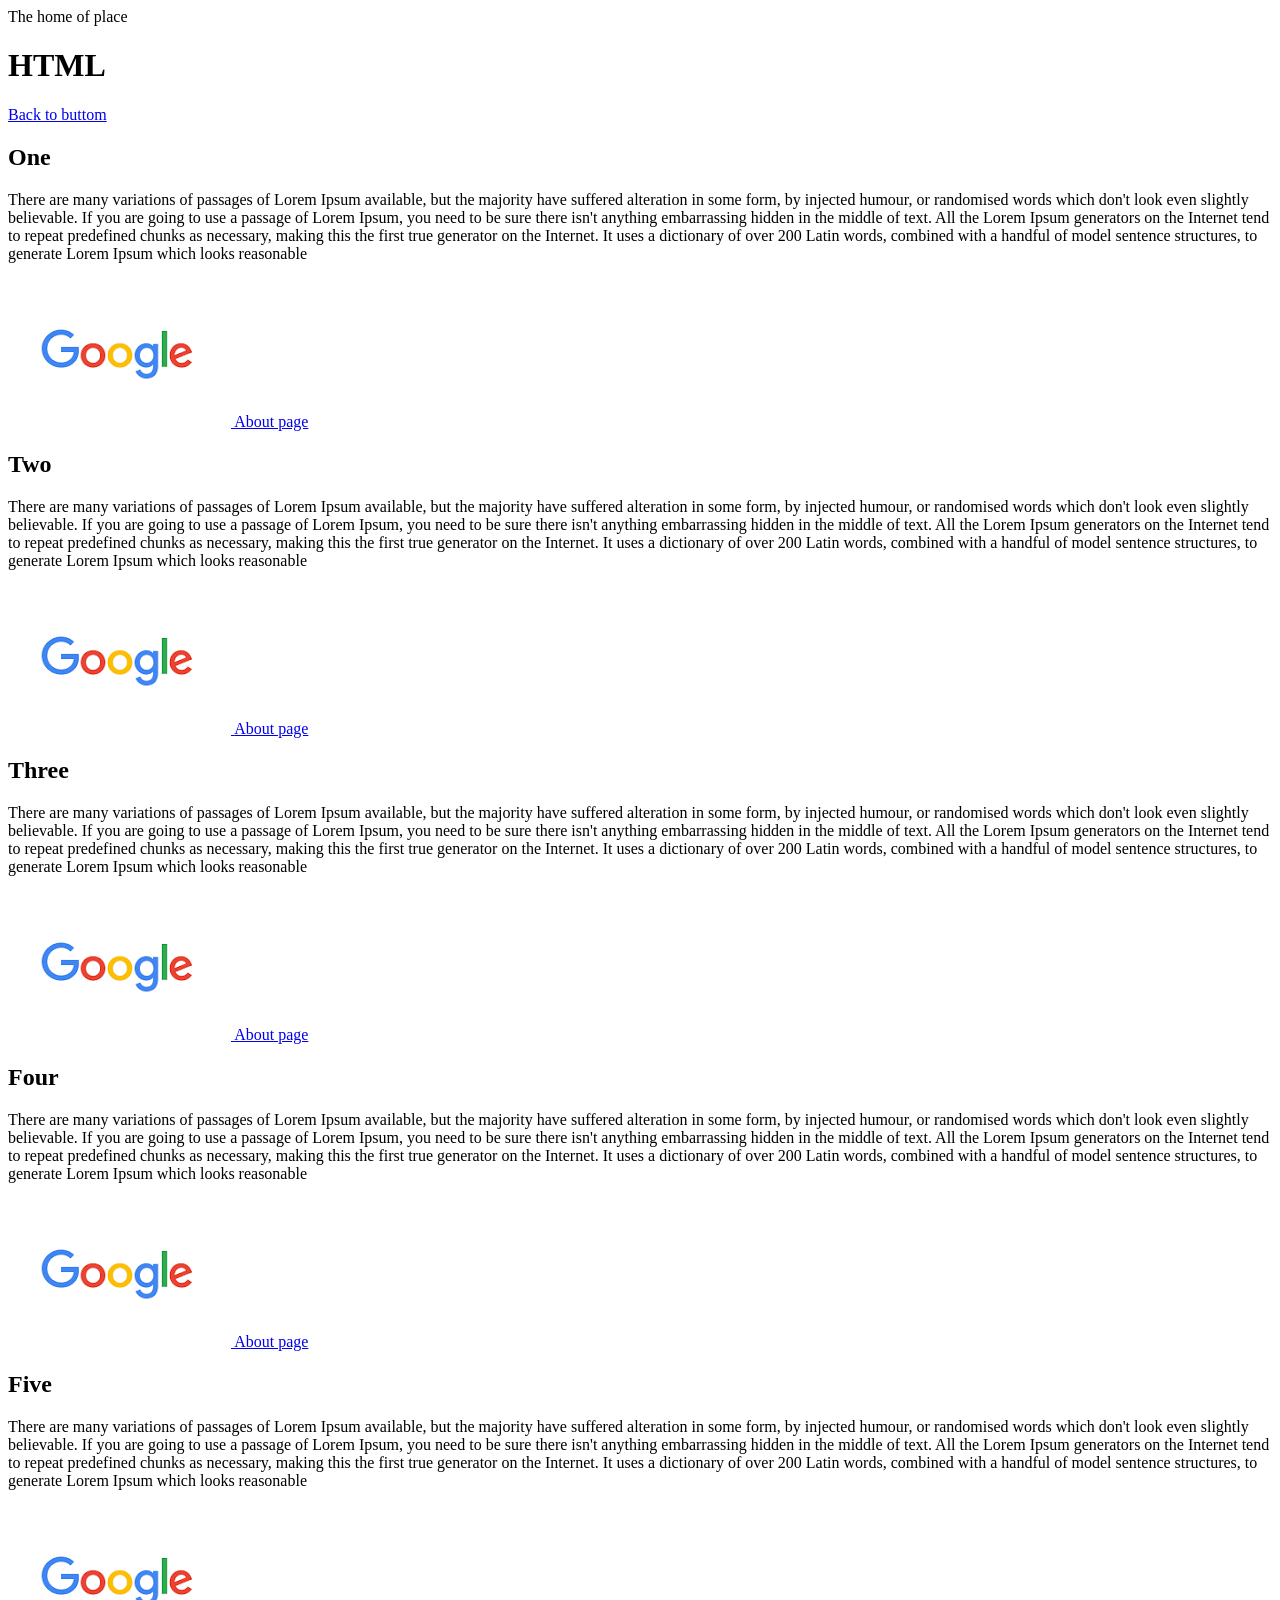
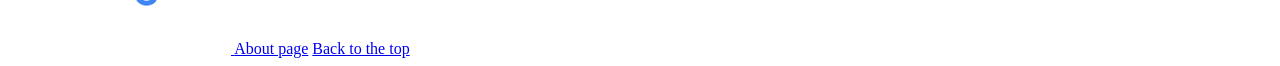
==== index.html @ 5ec460b9 "I made changes in the find me button and i made correction on form template" ====
<!DOCTYPE html>
<html lang="en">
<head>
    <meta charset="UTF-8">
    <meta name="viewport" content="width=device-width, initial-scale=1.0">
    <meta name="description" content="This is a sap webiste"
    <title>The home of place</title>
</head>
<body>
    <h1>HTML</h1>
    <a href="#buttom">Back to buttom</a>
    <h2 id="top">One</h2>
    <p>There are many variations of passages of Lorem Ipsum available, but the majority have suffered alteration in some form, by injected humour, or randomised words which don't look even slightly believable. If you are going to use a passage of Lorem Ipsum, you need to be sure there isn't anything embarrassing hidden in the middle of text. All the Lorem Ipsum generators on the Internet tend to repeat predefined chunks as necessary, making this the first true generator on the Internet. It uses a dictionary of over 200 Latin words, combined with a handful of model sentence structures, to generate Lorem Ipsum which looks reasonable</p>
        <a href="http://wwwgoogle.com">
            <img src="Images/google-logo.png" alt="Google logo">
        </a>
        <a href="about.html">About page</a>
    <h2>Two</h2>
    <p>There are many variations of passages of Lorem Ipsum available, but the majority have suffered alteration in some form, by injected humour, or randomised words which don't look even slightly believable. If you are going to use a passage of Lorem Ipsum, you need to be sure there isn't anything embarrassing hidden in the middle of text. All the Lorem Ipsum generators on the Internet tend to repeat predefined chunks as necessary, making this the first true generator on the Internet. It uses a dictionary of over 200 Latin words, combined with a handful of model sentence structures, to generate Lorem Ipsum which looks reasonable</p>
        <a href="http://wwwgoogle.com">
            <img src="Images/google-logo.png" alt="Google logo">
        </a>
        <a href="about.html">About page</a>
    <h2>Three</h2>
    <p>There are many variations of passages of Lorem Ipsum available, but the majority have suffered alteration in some form, by injected humour, or randomised words which don't look even slightly believable. If you are going to use a passage of Lorem Ipsum, you need to be sure there isn't anything embarrassing hidden in the middle of text. All the Lorem Ipsum generators on the Internet tend to repeat predefined chunks as necessary, making this the first true generator on the Internet. It uses a dictionary of over 200 Latin words, combined with a handful of model sentence structures, to generate Lorem Ipsum which looks reasonable</p>
        <a href="http://wwwgoogle.com">
            <img src="Images/google-logo.png" alt="Google logo">
        </a>
        <a href="about.html">About page</a>
    <h2>Four</h2>
    <p>There are many variations of passages of Lorem Ipsum available, but the majority have suffered alteration in some form, by injected humour, or randomised words which don't look even slightly believable. If you are going to use a passage of Lorem Ipsum, you need to be sure there isn't anything embarrassing hidden in the middle of text. All the Lorem Ipsum generators on the Internet tend to repeat predefined chunks as necessary, making this the first true generator on the Internet. It uses a dictionary of over 200 Latin words, combined with a handful of model sentence structures, to generate Lorem Ipsum which looks reasonable</p>
        <a href="http://wwwgoogle.com">
            <img src="Images/google-logo.png" alt="Google logo">
        </a>
        <a href="about.html">About page</a>
    <h2>Five</h2>
    <p>There are many variations of passages of Lorem Ipsum available, but the majority have suffered alteration in some form, by injected humour, or randomised words which don't look even slightly believable. If you are going to use a passage of Lorem Ipsum, you need to be sure there isn't anything embarrassing hidden in the middle of text. All the Lorem Ipsum generators on the Internet tend to repeat predefined chunks as necessary, making this the first true generator on the Internet. It uses a dictionary of over 200 Latin words, combined with a handful of model sentence structures, to generate Lorem Ipsum which looks reasonable</p>
        <a href="http://wwwgoogle.com">
            <img id="buttom" src="Images/google-logo.png" alt="Google logo">
        </a>
        <a href="about.html">About page</a>
        <a href="#top">Back to the top</a>
</body>
</html>
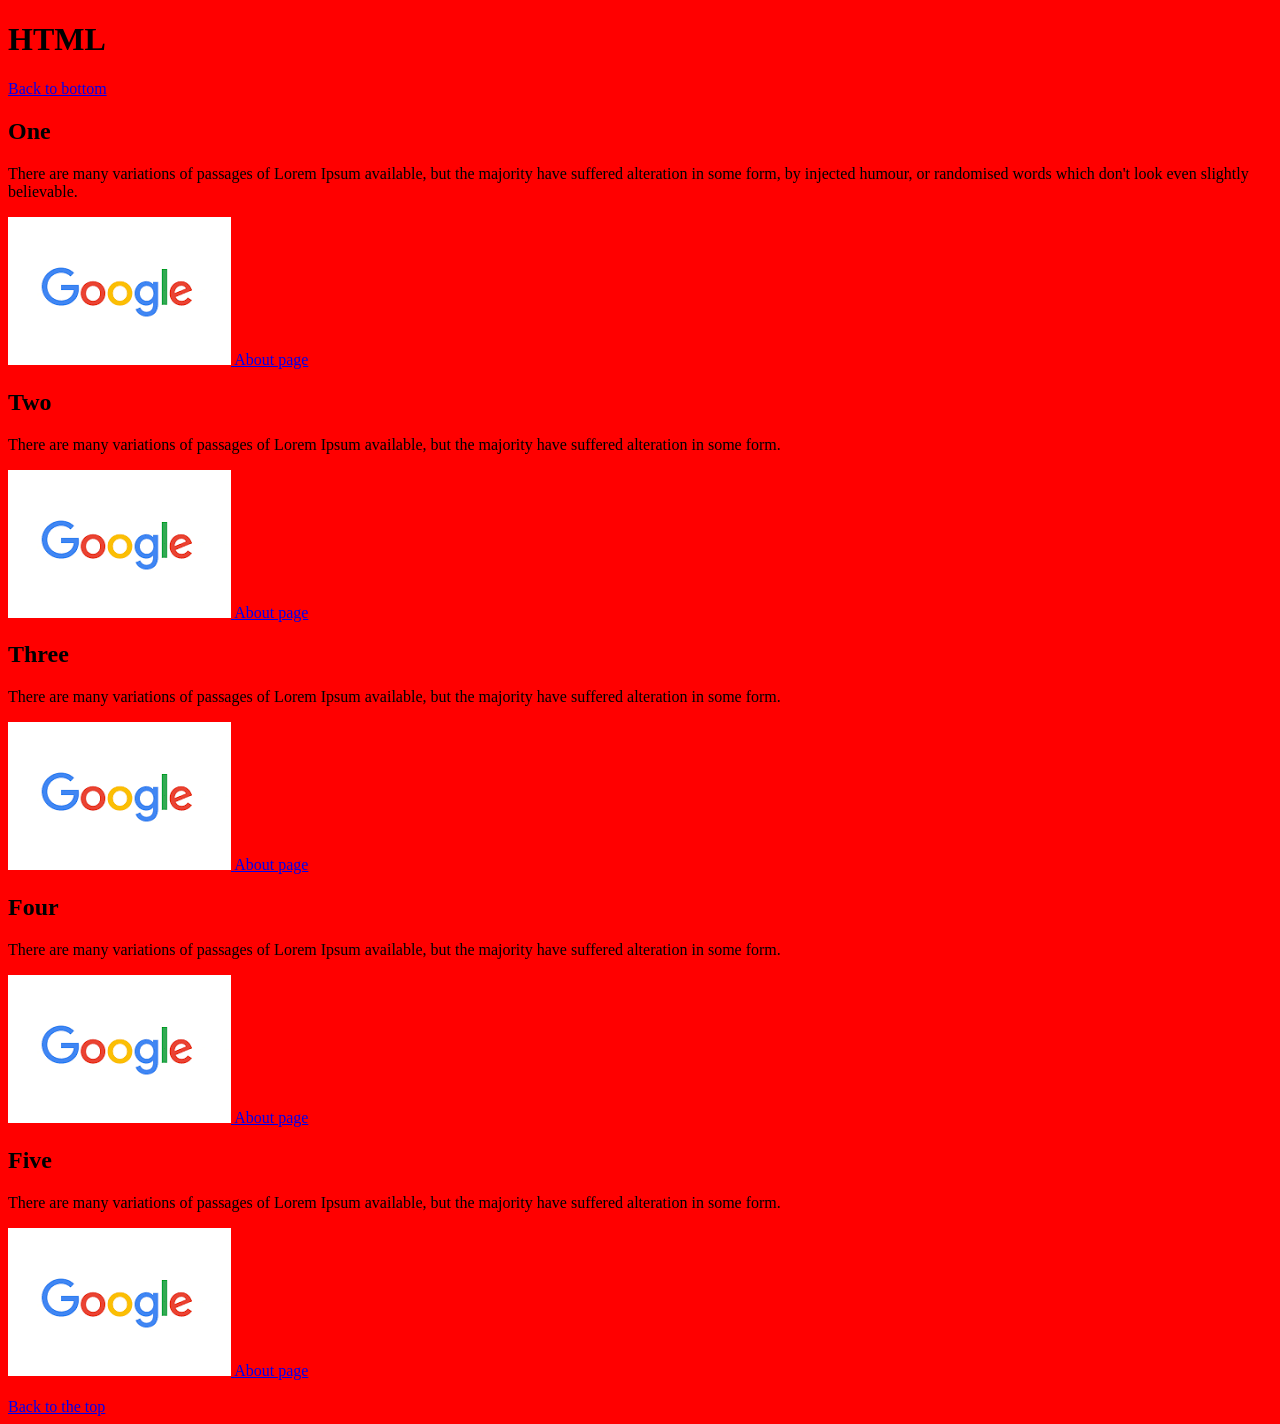
==== commit 2afdf4fd: "Update index.html" ====
--- a/index.html
+++ b/index.html
@@ -3,42 +3,90 @@
 <head>
     <meta charset="UTF-8">
     <meta name="viewport" content="width=device-width, initial-scale=1.0">
-    <meta name="description" content="This is a sap webiste"
+    <meta name="description" content="This is a sap website">
     <title>The home of place</title>
+
+    <style>
+        body {
+            background-color: red;
+        }
+    </style>
 </head>
+
 <body>
     <h1>HTML</h1>
-    <a href="#buttom">Back to buttom</a>
+
+    <a href="#bottom">Back to bottom</a>
+
     <h2 id="top">One</h2>
-    <p>There are many variations of passages of Lorem Ipsum available, but the majority have suffered alteration in some form, by injected humour, or randomised words which don't look even slightly believable. If you are going to use a passage of Lorem Ipsum, you need to be sure there isn't anything embarrassing hidden in the middle of text. All the Lorem Ipsum generators on the Internet tend to repeat predefined chunks as necessary, making this the first true generator on the Internet. It uses a dictionary of over 200 Latin words, combined with a handful of model sentence structures, to generate Lorem Ipsum which looks reasonable</p>
-        <a href="http://wwwgoogle.com">
-            <img src="Images/google-logo.png" alt="Google logo">
-        </a>
-        <a href="about.html">About page</a>
+
+    <p>
+        There are many variations of passages of Lorem Ipsum available, but the majority
+        have suffered alteration in some form, by injected humour, or randomised words
+        which don't look even slightly believable.
+    </p>
+
+    <a href="https://www.google.com">
+        <img src="Images/google-logo.png" alt="Google logo">
+    </a>
+
+    <a href="about.html">About page</a>
+
     <h2>Two</h2>
-    <p>There are many variations of passages of Lorem Ipsum available, but the majority have suffered alteration in some form, by injected humour, or randomised words which don't look even slightly believable. If you are going to use a passage of Lorem Ipsum, you need to be sure there isn't anything embarrassing hidden in the middle of text. All the Lorem Ipsum generators on the Internet tend to repeat predefined chunks as necessary, making this the first true generator on the Internet. It uses a dictionary of over 200 Latin words, combined with a handful of model sentence structures, to generate Lorem Ipsum which looks reasonable</p>
-        <a href="http://wwwgoogle.com">
-            <img src="Images/google-logo.png" alt="Google logo">
-        </a>
-        <a href="about.html">About page</a>
+
+    <p>
+        There are many variations of passages of Lorem Ipsum available, but the majority
+        have suffered alteration in some form.
+    </p>
+
+    <a href="https://www.google.com">
+        <img src="Images/google-logo.png" alt="Google logo">
+    </a>
+
+    <a href="about.html">About page</a>
+
     <h2>Three</h2>
-    <p>There are many variations of passages of Lorem Ipsum available, but the majority have suffered alteration in some form, by injected humour, or randomised words which don't look even slightly believable. If you are going to use a passage of Lorem Ipsum, you need to be sure there isn't anything embarrassing hidden in the middle of text. All the Lorem Ipsum generators on the Internet tend to repeat predefined chunks as necessary, making this the first true generator on the Internet. It uses a dictionary of over 200 Latin words, combined with a handful of model sentence structures, to generate Lorem Ipsum which looks reasonable</p>
-        <a href="http://wwwgoogle.com">
-            <img src="Images/google-logo.png" alt="Google logo">
-        </a>
-        <a href="about.html">About page</a>
+
+    <p>
+        There are many variations of passages of Lorem Ipsum available, but the majority
+        have suffered alteration in some form.
+    </p>
+
+    <a href="https://www.google.com">
+        <img src="Images/google-logo.png" alt="Google logo">
+    </a>
+
+    <a href="about.html">About page</a>
+
     <h2>Four</h2>
-    <p>There are many variations of passages of Lorem Ipsum available, but the majority have suffered alteration in some form, by injected humour, or randomised words which don't look even slightly believable. If you are going to use a passage of Lorem Ipsum, you need to be sure there isn't anything embarrassing hidden in the middle of text. All the Lorem Ipsum generators on the Internet tend to repeat predefined chunks as necessary, making this the first true generator on the Internet. It uses a dictionary of over 200 Latin words, combined with a handful of model sentence structures, to generate Lorem Ipsum which looks reasonable</p>
-        <a href="http://wwwgoogle.com">
-            <img src="Images/google-logo.png" alt="Google logo">
-        </a>
-        <a href="about.html">About page</a>
+
+    <p>
+        There are many variations of passages of Lorem Ipsum available, but the majority
+        have suffered alteration in some form.
+    </p>
+
+    <a href="https://www.google.com">
+        <img src="Images/google-logo.png" alt="Google logo">
+    </a>
+
+    <a href="about.html">About page</a>
+
     <h2>Five</h2>
-    <p>There are many variations of passages of Lorem Ipsum available, but the majority have suffered alteration in some form, by injected humour, or randomised words which don't look even slightly believable. If you are going to use a passage of Lorem Ipsum, you need to be sure there isn't anything embarrassing hidden in the middle of text. All the Lorem Ipsum generators on the Internet tend to repeat predefined chunks as necessary, making this the first true generator on the Internet. It uses a dictionary of over 200 Latin words, combined with a handful of model sentence structures, to generate Lorem Ipsum which looks reasonable</p>
-        <a href="http://wwwgoogle.com">
-            <img id="buttom" src="Images/google-logo.png" alt="Google logo">
-        </a>
-        <a href="about.html">About page</a>
-        <a href="#top">Back to the top</a>
+
+    <p>
+        There are many variations of passages of Lorem Ipsum available, but the majority
+        have suffered alteration in some form.
+    </p>
+
+    <a href="https://www.google.com">
+        <img id="bottom" src="Images/google-logo.png" alt="Google logo">
+    </a>
+
+    <a href="about.html">About page</a>
+
+    <br><br>
+
+    <a href="#top">Back to the top</a>
+
 </body>
-</html>+</html>
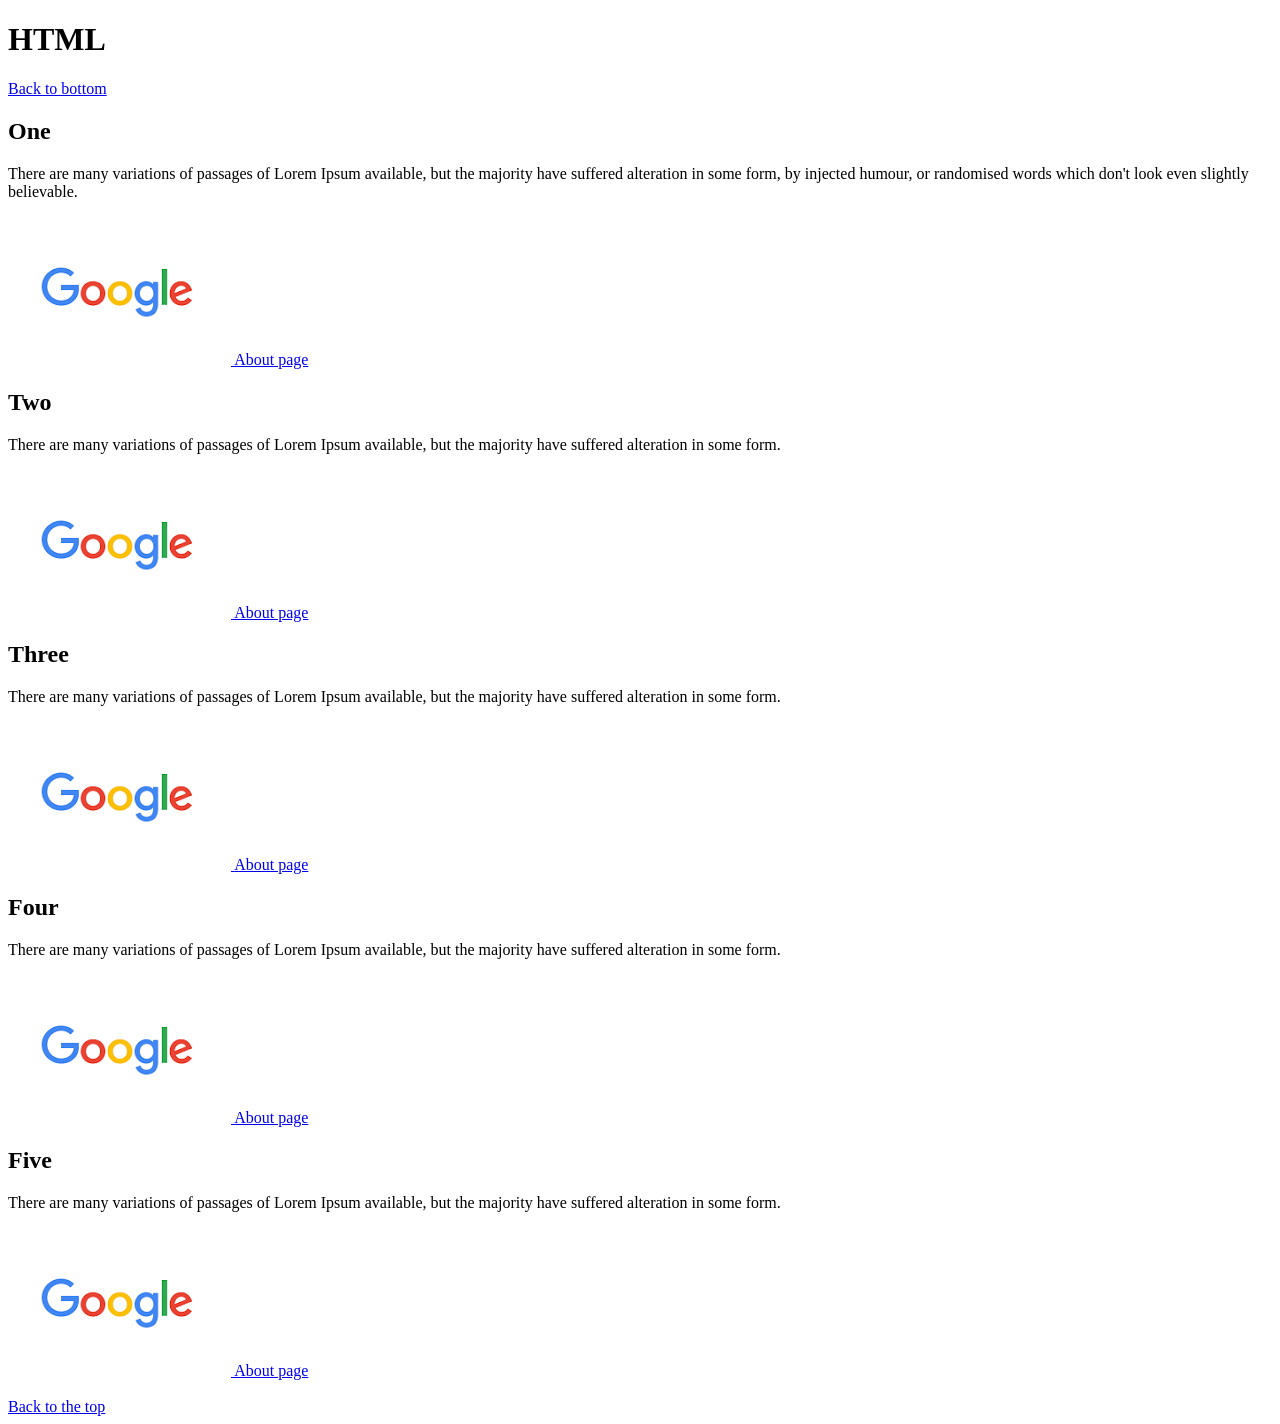
==== commit 1428164b: "Update index.html I have remove the red background." ====
--- a/index.html
+++ b/index.html
@@ -5,12 +5,6 @@
     <meta name="viewport" content="width=device-width, initial-scale=1.0">
     <meta name="description" content="This is a sap website">
     <title>The home of place</title>
-
-    <style>
-        body {
-            background-color: red;
-        }
-    </style>
 </head>
 
 <body>
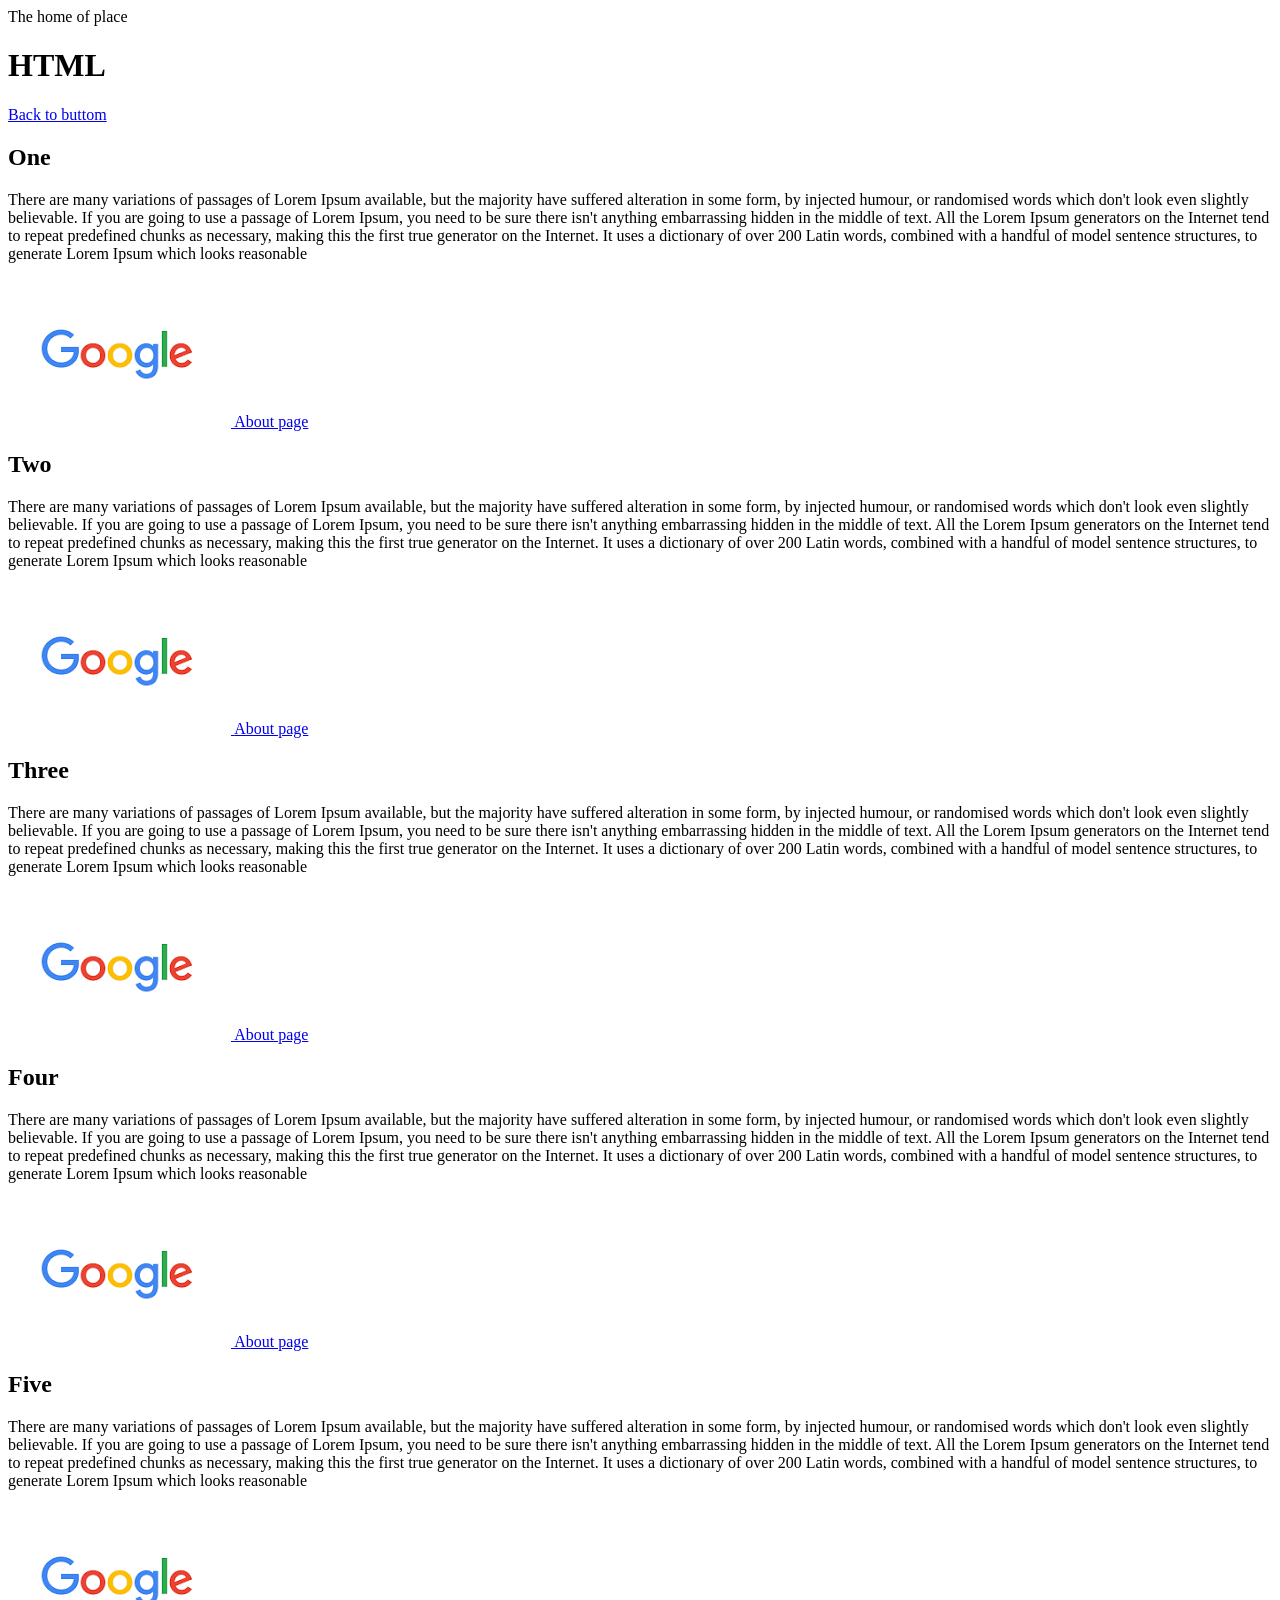
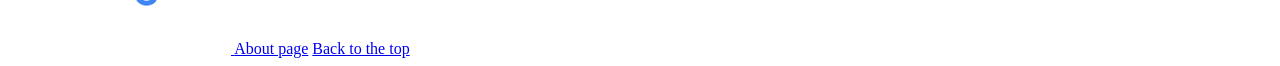
==== commit 576ef9b9: "Update index.html Revert to normal" ====
--- a/index.html
+++ b/index.html
@@ -3,84 +3,42 @@
 <head>
     <meta charset="UTF-8">
     <meta name="viewport" content="width=device-width, initial-scale=1.0">
-    <meta name="description" content="This is a sap website">
+    <meta name="description" content="This is a sap webiste"
     <title>The home of place</title>
 </head>
-
 <body>
     <h1>HTML</h1>
-
-    <a href="#bottom">Back to bottom</a>
-
+    <a href="#buttom">Back to buttom</a>
     <h2 id="top">One</h2>
-
-    <p>
-        There are many variations of passages of Lorem Ipsum available, but the majority
-        have suffered alteration in some form, by injected humour, or randomised words
-        which don't look even slightly believable.
-    </p>
-
-    <a href="https://www.google.com">
-        <img src="Images/google-logo.png" alt="Google logo">
-    </a>
-
-    <a href="about.html">About page</a>
-
+    <p>There are many variations of passages of Lorem Ipsum available, but the majority have suffered alteration in some form, by injected humour, or randomised words which don't look even slightly believable. If you are going to use a passage of Lorem Ipsum, you need to be sure there isn't anything embarrassing hidden in the middle of text. All the Lorem Ipsum generators on the Internet tend to repeat predefined chunks as necessary, making this the first true generator on the Internet. It uses a dictionary of over 200 Latin words, combined with a handful of model sentence structures, to generate Lorem Ipsum which looks reasonable</p>
+        <a href="http://wwwgoogle.com">
+            <img src="Images/google-logo.png" alt="Google logo">
+        </a>
+        <a href="about.html">About page</a>
     <h2>Two</h2>
-
-    <p>
-        There are many variations of passages of Lorem Ipsum available, but the majority
-        have suffered alteration in some form.
-    </p>
-
-    <a href="https://www.google.com">
-        <img src="Images/google-logo.png" alt="Google logo">
-    </a>
-
-    <a href="about.html">About page</a>
-
+    <p>There are many variations of passages of Lorem Ipsum available, but the majority have suffered alteration in some form, by injected humour, or randomised words which don't look even slightly believable. If you are going to use a passage of Lorem Ipsum, you need to be sure there isn't anything embarrassing hidden in the middle of text. All the Lorem Ipsum generators on the Internet tend to repeat predefined chunks as necessary, making this the first true generator on the Internet. It uses a dictionary of over 200 Latin words, combined with a handful of model sentence structures, to generate Lorem Ipsum which looks reasonable</p>
+        <a href="http://wwwgoogle.com">
+            <img src="Images/google-logo.png" alt="Google logo">
+        </a>
+        <a href="about.html">About page</a>
     <h2>Three</h2>
-
-    <p>
-        There are many variations of passages of Lorem Ipsum available, but the majority
-        have suffered alteration in some form.
-    </p>
-
-    <a href="https://www.google.com">
-        <img src="Images/google-logo.png" alt="Google logo">
-    </a>
-
-    <a href="about.html">About page</a>
-
+    <p>There are many variations of passages of Lorem Ipsum available, but the majority have suffered alteration in some form, by injected humour, or randomised words which don't look even slightly believable. If you are going to use a passage of Lorem Ipsum, you need to be sure there isn't anything embarrassing hidden in the middle of text. All the Lorem Ipsum generators on the Internet tend to repeat predefined chunks as necessary, making this the first true generator on the Internet. It uses a dictionary of over 200 Latin words, combined with a handful of model sentence structures, to generate Lorem Ipsum which looks reasonable</p>
+        <a href="http://wwwgoogle.com">
+            <img src="Images/google-logo.png" alt="Google logo">
+        </a>
+        <a href="about.html">About page</a>
     <h2>Four</h2>
-
-    <p>
-        There are many variations of passages of Lorem Ipsum available, but the majority
-        have suffered alteration in some form.
-    </p>
-
-    <a href="https://www.google.com">
-        <img src="Images/google-logo.png" alt="Google logo">
-    </a>
-
-    <a href="about.html">About page</a>
-
+    <p>There are many variations of passages of Lorem Ipsum available, but the majority have suffered alteration in some form, by injected humour, or randomised words which don't look even slightly believable. If you are going to use a passage of Lorem Ipsum, you need to be sure there isn't anything embarrassing hidden in the middle of text. All the Lorem Ipsum generators on the Internet tend to repeat predefined chunks as necessary, making this the first true generator on the Internet. It uses a dictionary of over 200 Latin words, combined with a handful of model sentence structures, to generate Lorem Ipsum which looks reasonable</p>
+        <a href="http://wwwgoogle.com">
+            <img src="Images/google-logo.png" alt="Google logo">
+        </a>
+        <a href="about.html">About page</a>
     <h2>Five</h2>
-
-    <p>
-        There are many variations of passages of Lorem Ipsum available, but the majority
-        have suffered alteration in some form.
-    </p>
-
-    <a href="https://www.google.com">
-        <img id="bottom" src="Images/google-logo.png" alt="Google logo">
-    </a>
-
-    <a href="about.html">About page</a>
-
-    <br><br>
-
-    <a href="#top">Back to the top</a>
-
+    <p>There are many variations of passages of Lorem Ipsum available, but the majority have suffered alteration in some form, by injected humour, or randomised words which don't look even slightly believable. If you are going to use a passage of Lorem Ipsum, you need to be sure there isn't anything embarrassing hidden in the middle of text. All the Lorem Ipsum generators on the Internet tend to repeat predefined chunks as necessary, making this the first true generator on the Internet. It uses a dictionary of over 200 Latin words, combined with a handful of model sentence structures, to generate Lorem Ipsum which looks reasonable</p>
+        <a href="http://wwwgoogle.com">
+            <img id="buttom" src="Images/google-logo.png" alt="Google logo">
+        </a>
+        <a href="about.html">About page</a>
+        <a href="#top">Back to the top</a>
 </body>
 </html>
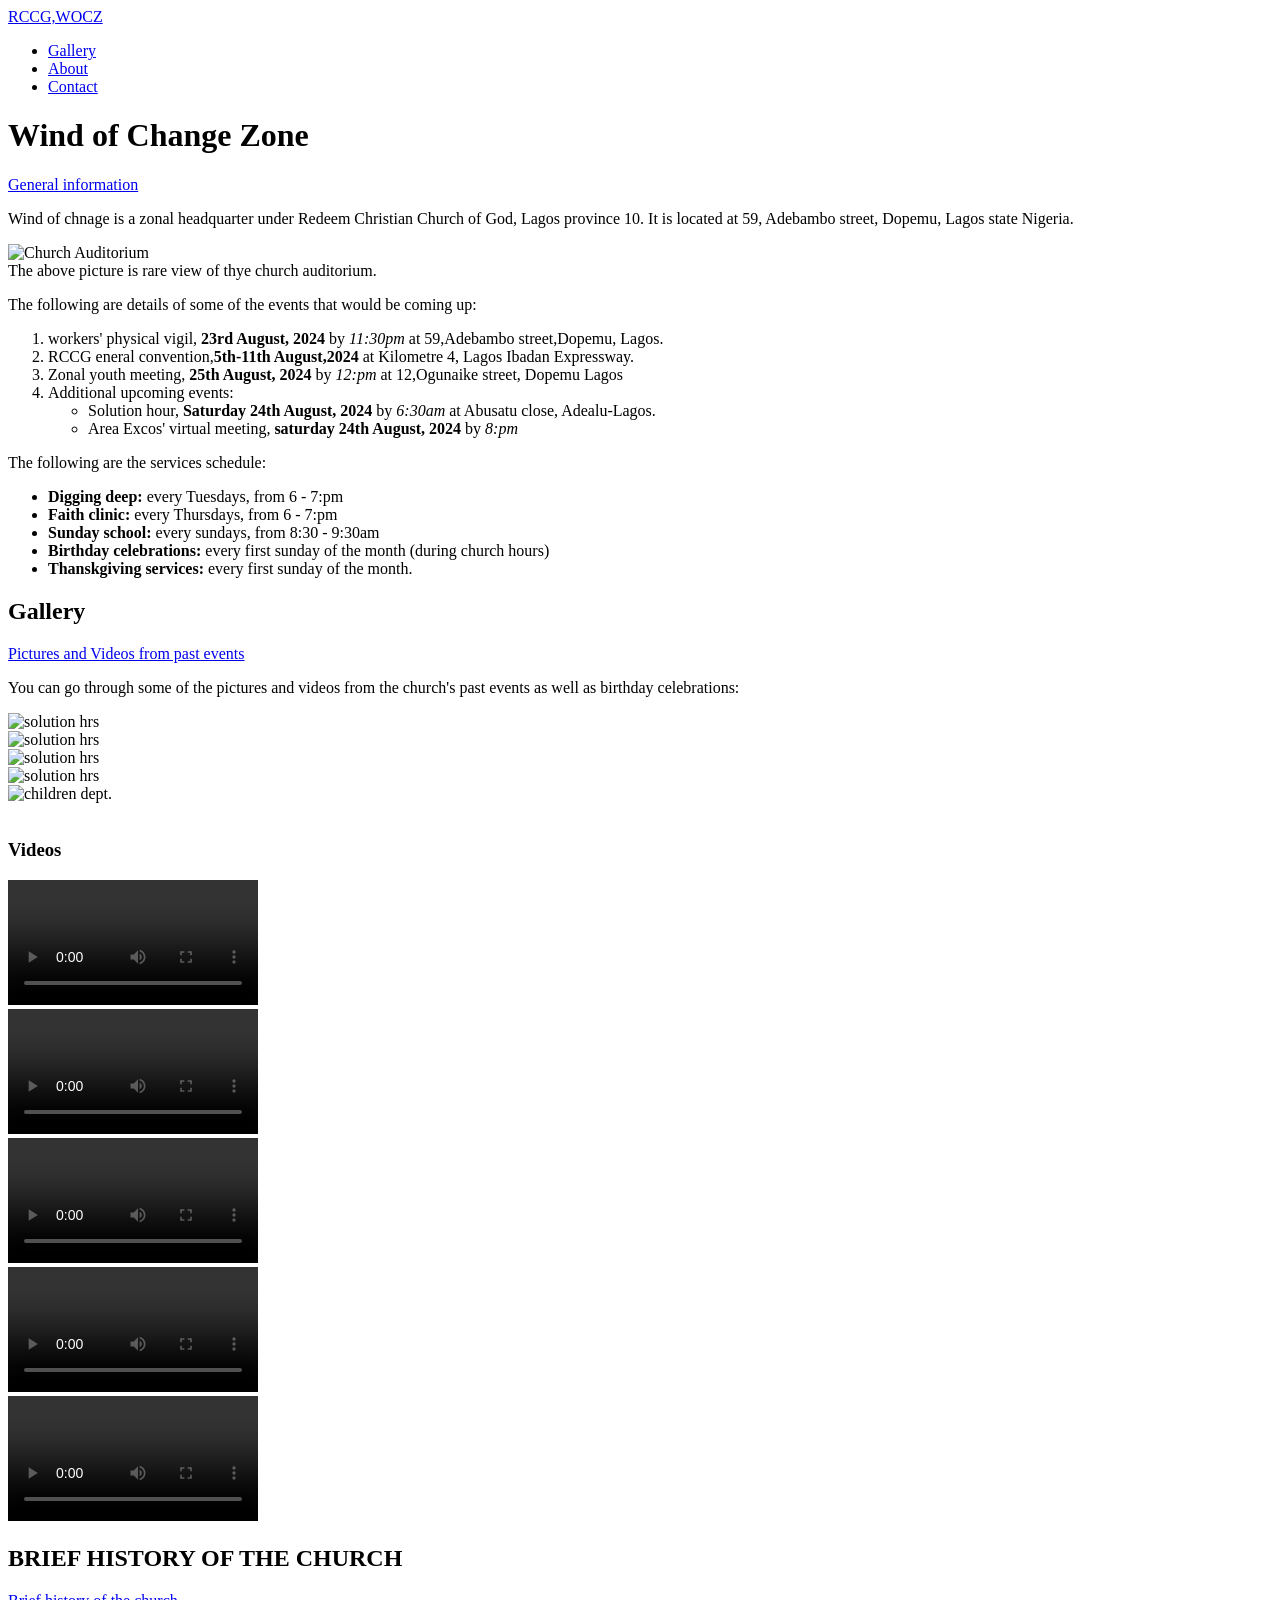
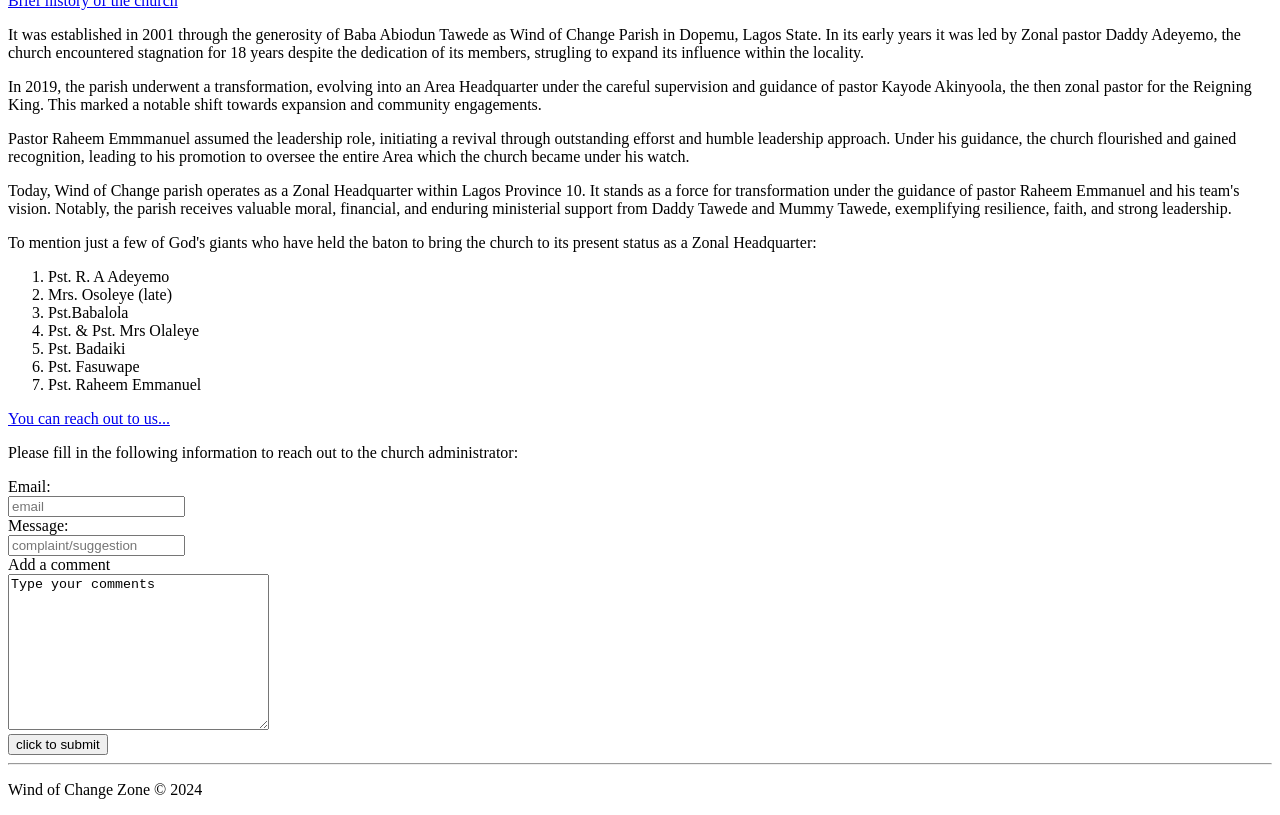
==== commit 5b50d939: "Add new pages and update index" ====
--- a/index.html
+++ b/index.html
@@ -1,44 +1,170 @@
-<!DOCTYPE html>
-<html lang="en">
-<head>
-    <meta charset="UTF-8">
-    <meta name="viewport" content="width=device-width, initial-scale=1.0">
-    <meta name="description" content="This is a sap webiste"
-    <title>The home of place</title>
-</head>
-<body>
-    <h1>HTML</h1>
-    <a href="#buttom">Back to buttom</a>
-    <h2 id="top">One</h2>
-    <p>There are many variations of passages of Lorem Ipsum available, but the majority have suffered alteration in some form, by injected humour, or randomised words which don't look even slightly believable. If you are going to use a passage of Lorem Ipsum, you need to be sure there isn't anything embarrassing hidden in the middle of text. All the Lorem Ipsum generators on the Internet tend to repeat predefined chunks as necessary, making this the first true generator on the Internet. It uses a dictionary of over 200 Latin words, combined with a handful of model sentence structures, to generate Lorem Ipsum which looks reasonable</p>
-        <a href="http://wwwgoogle.com">
-            <img src="Images/google-logo.png" alt="Google logo">
-        </a>
-        <a href="about.html">About page</a>
-    <h2>Two</h2>
-    <p>There are many variations of passages of Lorem Ipsum available, but the majority have suffered alteration in some form, by injected humour, or randomised words which don't look even slightly believable. If you are going to use a passage of Lorem Ipsum, you need to be sure there isn't anything embarrassing hidden in the middle of text. All the Lorem Ipsum generators on the Internet tend to repeat predefined chunks as necessary, making this the first true generator on the Internet. It uses a dictionary of over 200 Latin words, combined with a handful of model sentence structures, to generate Lorem Ipsum which looks reasonable</p>
-        <a href="http://wwwgoogle.com">
-            <img src="Images/google-logo.png" alt="Google logo">
-        </a>
-        <a href="about.html">About page</a>
-    <h2>Three</h2>
-    <p>There are many variations of passages of Lorem Ipsum available, but the majority have suffered alteration in some form, by injected humour, or randomised words which don't look even slightly believable. If you are going to use a passage of Lorem Ipsum, you need to be sure there isn't anything embarrassing hidden in the middle of text. All the Lorem Ipsum generators on the Internet tend to repeat predefined chunks as necessary, making this the first true generator on the Internet. It uses a dictionary of over 200 Latin words, combined with a handful of model sentence structures, to generate Lorem Ipsum which looks reasonable</p>
-        <a href="http://wwwgoogle.com">
-            <img src="Images/google-logo.png" alt="Google logo">
-        </a>
-        <a href="about.html">About page</a>
-    <h2>Four</h2>
-    <p>There are many variations of passages of Lorem Ipsum available, but the majority have suffered alteration in some form, by injected humour, or randomised words which don't look even slightly believable. If you are going to use a passage of Lorem Ipsum, you need to be sure there isn't anything embarrassing hidden in the middle of text. All the Lorem Ipsum generators on the Internet tend to repeat predefined chunks as necessary, making this the first true generator on the Internet. It uses a dictionary of over 200 Latin words, combined with a handful of model sentence structures, to generate Lorem Ipsum which looks reasonable</p>
-        <a href="http://wwwgoogle.com">
-            <img src="Images/google-logo.png" alt="Google logo">
-        </a>
-        <a href="about.html">About page</a>
-    <h2>Five</h2>
-    <p>There are many variations of passages of Lorem Ipsum available, but the majority have suffered alteration in some form, by injected humour, or randomised words which don't look even slightly believable. If you are going to use a passage of Lorem Ipsum, you need to be sure there isn't anything embarrassing hidden in the middle of text. All the Lorem Ipsum generators on the Internet tend to repeat predefined chunks as necessary, making this the first true generator on the Internet. It uses a dictionary of over 200 Latin words, combined with a handful of model sentence structures, to generate Lorem Ipsum which looks reasonable</p>
-        <a href="http://wwwgoogle.com">
-            <img id="buttom" src="Images/google-logo.png" alt="Google logo">
-        </a>
-        <a href="about.html">About page</a>
-        <a href="#top">Back to the top</a>
-</body>
-</html>
+<!DOCTYPE html>
+<html lang="en">
+<head>
+    <meta charset="UTF-8">
+    <meta name="viewport" content="width=device-width, initial-scale=1.0">
+    <title>Wind of Change Zone</title>
+</head>
+<body>
+    <!-- nav section -->
+     <nav>
+        <div class="Logo">
+            <a href="img/logo.jpeg">RCCG,WOCZ</a>
+        </div>
+        <ul>
+            <li><a href="gallery.html">Gallery</a></li>
+            <li><a href="about.html">About</a></li>
+            <li><a href="contact.html">Contact</a></li>
+        </ul>
+     </nav>
+
+     <!-- Header -->
+      <header id="title">
+        <div class="page-title">
+            <h1>Wind of Change Zone</h1>
+        </div>
+        <div class="page-title">
+            <a href="#Home" class="button">General information</a>
+
+        </div>
+        <!-- <div class="page-title">
+            <a href="#Gallery" class="button">Pictures and Videos from past events</a>
+        </div> -->
+
+        <!-- <div class="page-titlt">
+            <a href="#About" class="button">Brief history of the church</a>
+        </div> -->
+
+        <!-- <div class="page-title">
+            <a href="#Contact">You can reach out to us...</a>
+        </div> -->
+      </header>
+
+      <!-- Home -->
+       <section id="Home">
+        <p>Wind of chnage is a zonal headquarter under Redeem Christian Church of God, Lagos province 10. It is located at 59, Adebambo street, Dopemu, Lagos state Nigeria.</p>
+        <img src="img/img-1.jpg" alt="Church Auditorium"><br>
+        The above picture is rare view of thye church auditorium.
+       </section>
+
+       <!-- upcoming events -->
+        <section class="events">
+            <p>The following are details of some of the events that would be coming up:</p>
+            <ol>
+                <li>workers' physical vigil, <strong>23rd August, 2024</strong> by <em>11:30pm</em> at 59,Adebambo street,Dopemu, Lagos. </li>
+                <li>RCCG eneral convention,<strong>5th-11th August,2024</strong> at Kilometre 4, Lagos Ibadan Expressway.</li>
+                <li>Zonal youth meeting, <strong>25th August, 2024</strong> by <em>12:pm</em> at 12,Ogunaike street, Dopemu Lagos</li>
+                <li>Additional upcoming events:
+                    <ul>
+                        <li>Solution hour, <strong>Saturday 24th August, 2024 </strong> by <em>6:30am</em> at Abusatu close, Adealu-Lagos.</li>
+                        <li>Area Excos' virtual meeting, <strong>saturday 24th August, 2024</strong> by <em>8:pm</em></li>
+                    </ul>
+                </li>
+            </ol>
+        </section>
+
+        <!-- Order of services -->
+         <section class="order">
+            <p>The following are the services schedule:</p>
+            <ul>
+                <li><strong>Digging deep:</strong> every Tuesdays, from 6 - 7:pm</li>
+                <li><strong>Faith clinic:</strong> every Thursdays, from 6 - 7:pm</li>
+                <li><strong>Sunday school:</strong> every sundays, from 8:30 - 9:30am</li>
+                <li><strong>Birthday celebrations:</strong> every first sunday of the month (during church hours)</li>
+                <li><strong>Thanskgiving services:</strong> every first sunday of the month.</li>
+            </ul>
+         </section>
+
+         <!-- Gallery -->
+         <section id="Gallery">
+            <h2>Gallery</h2>
+            <div class="page-title">
+                <a href="#Gallery" class="button">Pictures and Videos from past events</a>
+            </div>
+            <p>You can go through some of the pictures and videos from the church's past events as well as birthday celebrations: </p>
+        <div class="photos">
+            <img src="img/air.jpg" alt="solution hrs"><br>
+            <img src="img/air1.jpg" alt="solution hrs"><br>
+            <img src="img/air2.jpg" alt="solution hrs"><br>
+            <img src="img/air3.jpg" alt="solution hrs"><br>
+            <img src="img/air6.jpg" alt="children dept.">
+        </div> <br> 
+        
+        <div class="videos">
+            <h3>Videos</h3>
+                <!-- <video src="videos/chid.mp4"></video><br>
+                <video src="videos/vid1.mp4"></video><br>
+                <video src="videos/vid2.mp4"></video><br>
+                <video src="videos/vid4.mp4"></video> -->
+
+                <video controls width="250">
+                    <source src="videos/chid.mp4" type="video/mp4" />
+                </video><br>
+
+                <video controls width="250">
+                    <source src="videos/vid2.mp4" type="video/mp4" />
+                </video><br>
+
+                <video controls width="250">
+                    <source src="videos/vid1.mp4" type="video/mp4" />
+                </video><br>
+                <video controls width="250">
+                    <source src="videos/vid3.mp4" type="video/mp4" />
+                </video><br>
+                <video controls width="250">
+                    <source src="videos/vid4.mp4" type="video/mp4" />
+                </video>
+
+        </div>
+         </section>
+
+         <!-- About -->
+          <section id="About">
+        <h2>BRIEF HISTORY OF THE CHURCH</h2>
+        <div class="page-titlt">
+            <a href="#About" class="button">Brief history of the church</a>
+        </div>
+        <p>It was established in 2001 through the generosity of Baba Abiodun Tawede as Wind of Change Parish in Dopemu, Lagos State. In its early years it was led by Zonal pastor Daddy Adeyemo, the church encountered stagnation for 18 years despite the dedication of its members, strugling to expand its influence within the locality.</p>
+        <p>In 2019, the parish underwent a transformation, evolving into an Area Headquarter under the careful supervision and guidance of pastor Kayode Akinyoola, the then zonal pastor for the Reigning King. This marked a notable shift towards expansion and community engagements.</p>
+        <p>Pastor Raheem Emmmanuel assumed the leadership role, initiating a revival through outstanding efforst and humble leadership approach. Under his guidance, the church flourished and gained recognition, leading to his promotion to oversee the entire Area which the church became under his watch.</p>
+        <p>Today, Wind of Change parish operates as a Zonal Headquarter within Lagos Province 10. It stands as a force for transformation under the guidance of pastor Raheem Emmanuel and his team's vision. Notably, the parish receives valuable moral, financial, and enduring ministerial support from Daddy Tawede and Mummy Tawede, exemplifying resilience, faith, and strong leadership.</p>
+        <p>To mention just a few of God's giants who have held the baton to bring the church to its present status as a Zonal Headquarter:</p>
+        <ol>
+            <li>Pst. R. A Adeyemo</li>
+            <li>Mrs. Osoleye (late)</li>
+            <li>Pst.Babalola</li>
+            <li>Pst. & Pst. Mrs Olaleye</li>
+            <li>Pst. Badaiki</li>
+            <li>Pst. Fasuwape</li>
+            <li>Pst. Raheem Emmanuel</li>
+        </ol>
+
+          </section>
+
+          <!-- Contact page -->
+           <section id="Contact">
+            <div class="page-title">
+                <a href="#Contact">You can reach out to us...</a>
+            </div>
+            <p>Please fill in the following information to reach out to the church administrator:</p>
+            <form action="">
+                <label for="email">Email:</label><br>
+                <input id="email" type="email" placeholder="email"><br>
+                <label for="message">Message:</label><br>
+                <input id="message" type="text" placeholder="complaint/suggestion"><br>
+                <label for="text">Add a comment</label><br>
+                <textarea name="" id="text" cols="30" rows="10">Type your comments</textarea><br>
+                <input type="submit" value="click to submit">
+            </form>
+           </section>
+           <hr>
+
+      <!-- footer -->
+       <footer class="footer">
+        <p>Wind of Change Zone &copy; 2024</p>
+       </footer>
+      
+
+
+</body>
+</html>
